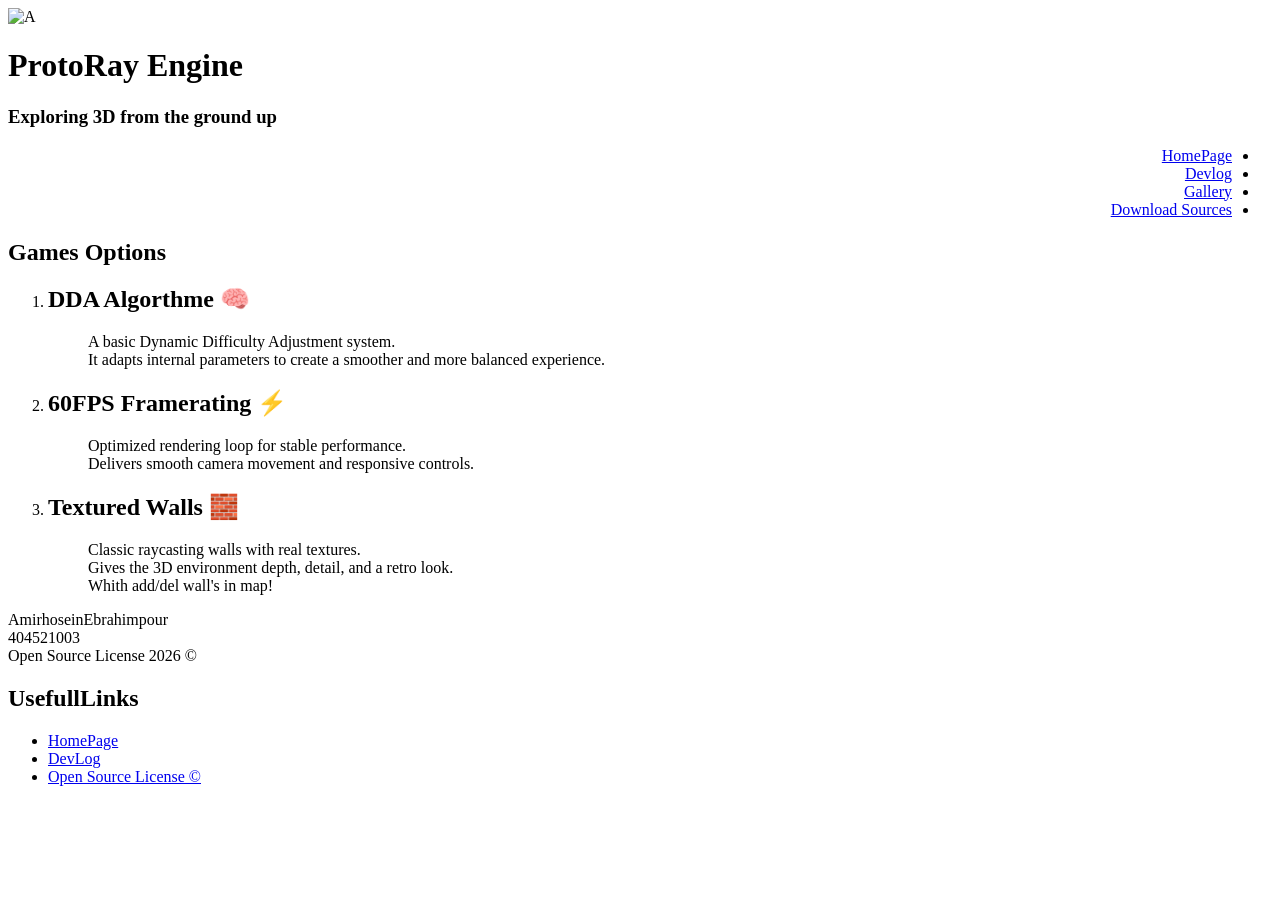
==== docs/index.html @ 1476d4f5 "ADDED index.html file with including codes" ====
<!DOCTYPE html>
<html lang="en">
    <head>
        <meta charset="UTF-8">
        <meta name="viewport" content="width=device-width, initial-scale=1.0">
        <title>raycaster_web_developing</title>
        <link rel="stylesheet" href="./style.css">
        <link rel="icon" type="image/png" href="./lll.png">

    </head>

    <body>
        <header>
            
            <div class="name">
                <div class="header-logo">
                    <img src="./oone.png" alt="A">
                </div>
                <div class="header-text">
                    <h1>ProtoRay Engine</h1>
                    <h3>Exploring 3D from the ground up</h3>
                </div>
            </div>
            <nav dir="rtl">
                <ul >
                    <li><a href="./index.html" target="_blank">HomePage</a></li>
                    <li><a href="./devlog.html" target="_blank">Devlog</a></li>
                    <li><a href="./gallery.html" target="_blank">Gallery</a></li>
                    <li><a href="https://google.com" target="_blank" class="button">Download Sources</a></li>
                </ul>
            </nav>
        </header>

        <main>
            <div>
                <h2>Games Options</h2>
                <ol class ="portfolio-grid">
                    <li>
                        <dl>
                            <h2><dt> DDA Algorthme 🧠</dt></h2>
                            <dd>A basic Dynamic Difficulty Adjustment system.<br>It adapts internal parameters to create a smoother and more balanced experience.</dd>
                        </dl>
                    </li>
                    <li>
                        <dl>
                            <h2><dt>60FPS Framerating ⚡</dt></h2>
                            <dd>Optimized rendering loop for stable performance.<br>Delivers smooth camera movement and responsive controls.</dd>
                        </dl>
                    </li><li>
                        <dl>
                            <h2><dt>Textured Walls 🧱</dt></h2>
                            <dd>Classic raycasting walls with real textures.<br>Gives the 3D environment depth, detail, and a retro look.<br>Whith add/del wall's in map!</dd>
                        </dl>
                    </li>
                </ol>
            </div>
        </main>

        <footer>
            <div class="end">
                <p>
                    AmirhoseinEbrahimpour<br>
                    404521003<br>
                    Open Source License 2026 ©
                </p>                
            </div>
        <nav>
            <div class="footerlinks">
                <h2>UsefullLinks</h3>
                <ul>
                    <li><a href="./index.html" target="_blank">HomePage</a></li>
                    <li><a href="./devlog.html" target="_blank">DevLog</a></li>
                    <li><a href=" https://policies.google.com/?hl=en" target="_blank">Open Source License ©</a></li>
                </ul>

            </div>
        </nav>
            

        </footer>
    </body>

</html>
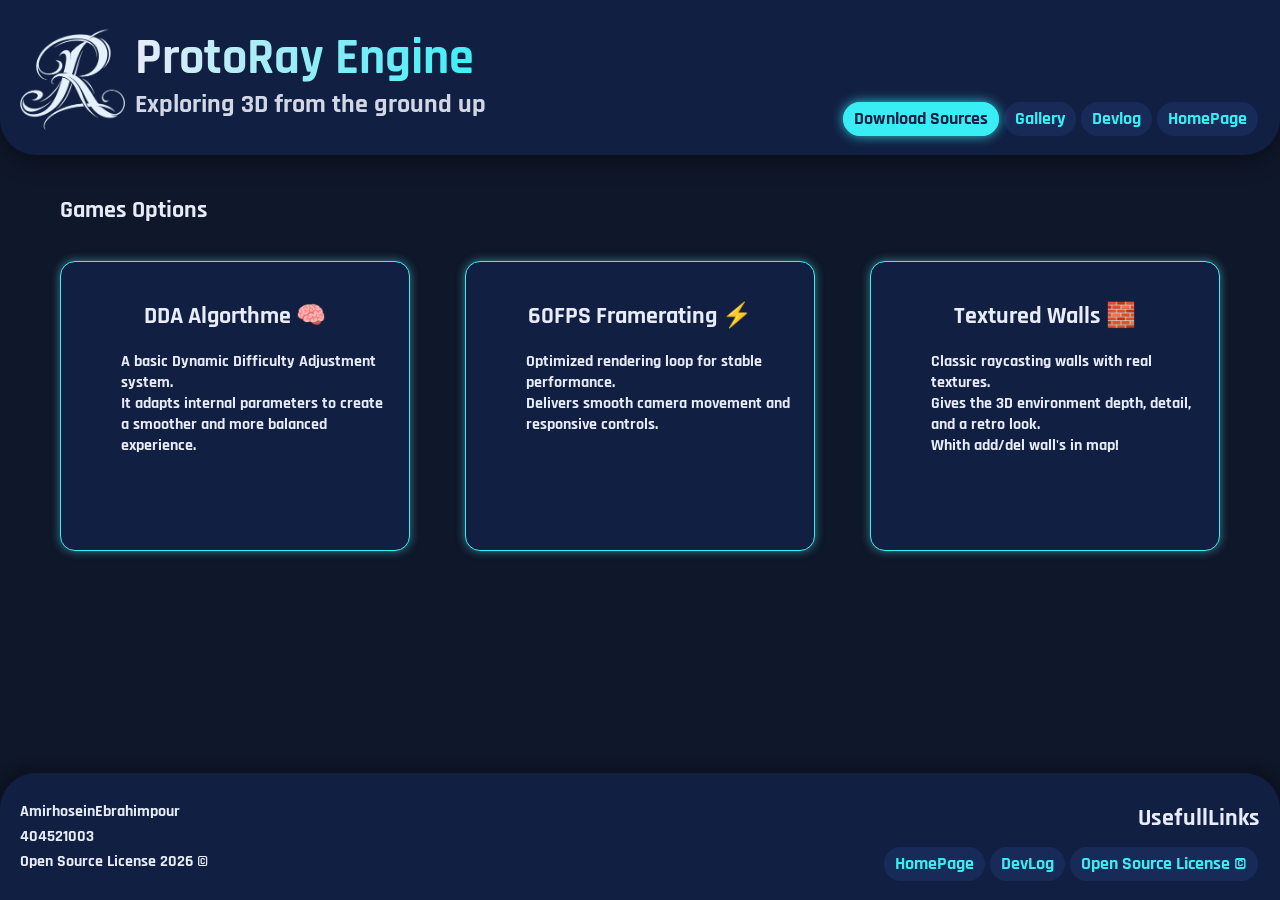
==== commit 214d17e6: "Upgrated fonts & some effects" ====
--- a/docs/index.html
+++ b/docs/index.html
@@ -34,7 +34,7 @@
         <main>
             <div>
                 <h2>Games Options</h2>
-                <ol class ="portfolio-grid">
+                <ol class ="intruduction-grid">
                     <li>
                         <dl>
                             <h2><dt> DDA Algorthme 🧠</dt></h2>
--- a/docs/style.css
+++ b/docs/style.css
@@ -0,0 +1,368 @@
+:root {
+    --bg-color: #0f172a;
+    --primary-color: #111f43;
+    --primary-hf-color: #172a58;
+    --accent-color: #38eef4;
+    --text-color: #e7ecf8;
+    --hover-color: #7df6fa;
+    --shadow-color: rgba(0, 0, 0, 0.5);
+}
+@font-face {
+    font-family: 'MyFont';
+    src: url('fonts/Rajdhani-Bold.ttf') format('truetype');
+    font-weight: normal;
+    font-style: normal;
+}
+body {
+    font-family: 'MyFont', Tahoma, sans-serif;
+
+    background-color: var(--bg-color);
+    color: var(--text-color);
+
+    padding: 0%;
+    margin: 0%;
+    min-height: 100vh;
+
+    display: flex;
+    flex-direction:column;
+}
+header {
+    background-color: var(--primary-color);
+    padding: 25px 20px;
+
+    border-end-start-radius: 36px;
+    border-end-end-radius: 36px;
+    
+    box-shadow: 0 10px 20px rgba(0, 0, 0, 0.3); 
+
+    display: flex;
+    flex-direction: row;
+
+    justify-content: space-between;
+
+    align-items: end;
+
+    flex-wrap:wrap;
+
+    position: relative;
+
+    z-index: 10;
+}
+.name {
+    display: flex;
+    align-items: center;
+    gap: 10px;
+}
+
+
+.header-logo img {
+    width: 105px;
+    height: auto;
+    display: block;
+
+
+}
+.button-prestion img{
+    width: 105px;
+    height: auto;
+    display: block;
+}
+.header-text h1 {
+    background: linear-gradient(90deg, #e7ecf8, #38eef4);
+
+    -webkit-background-clip: text;
+
+    background-clip: text;
+
+    color: transparent;
+
+    font-weight: 800;
+    font-size: 50px;
+
+    margin-bottom: 0;
+    margin-top: 0;
+
+    line-height: 1;
+}
+.header-text h3 {
+    margin-top: 5px;
+    margin-bottom: 0;
+
+    font-size: 26px;
+
+    opacity: 0.9;
+}
+
+a {
+    color: var(--accent-color);
+    text-decoration:none;
+
+    font-weight: bold;
+    font-size: 1.1rem;
+
+    border: 0.5px solid var(--primary-hf-color);
+    border-radius: 34px;
+
+    transition: all 0.3s ease;
+
+    padding: 5px 10px;
+    margin: 2px;
+    background-color: var(--primary-hf-color);
+    /* margin-top: 5px; */
+
+}
+a:hover {
+    color: var(--hover-color);
+    text-decoration: dashed;
+}
+a.button {
+    background-color: var(--accent-color);
+    color: var(--primary-color);
+    border-color: var(--accent-color);
+    box-shadow: 0 0 12px rgba(56, 238, 244, 0.8);
+    transform: scale(1.05);
+}
+
+a.button:hover {
+    background-color: var(--hover-color);
+    color: var(--primary-color);
+    transform: scale(1.8);
+}
+
+
+nav ul {
+    list-style: none;
+
+    margin: 0;
+    padding: 0;
+    
+    display: flex;
+    flex-direction: row;
+
+    align-items: right;
+    flex-wrap: wrap;
+    gap: 1px;
+    
+    justify-content: flex-end;
+}
+
+main {
+    padding: 20px;
+
+    max-width: 1200px;
+    
+    margin: 0 auto; 
+    
+    width: 100%;
+
+    box-sizing: border-box; 
+
+    padding-bottom: 60px;
+
+    /* flex-grow: 1; */
+}
+body {
+    scroll-behavior: smooth;
+}
+
+.intruduction-grid {
+    display: grid;
+
+    grid-template-columns: repeat(auto-fit, minmax(350px, 1fr)); 
+
+    gap: 3.4rem;
+
+    padding: 0px;
+    
+    list-style: none;
+}
+.intruduction-grid li dl {
+    background-color: var(--primary-color);
+    padding: 20px;
+    border-radius: 15px;
+    border: 1.5px solid var(--accent-color);
+    box-shadow: 0 4px 8px var(--shadow-color); 
+    transition: transform 0.3s ease;
+    height: 100%;
+    box-shadow: 0 0 10px rgba(79, 205, 209, 0.6);
+    display: flex;
+    flex-direction: column;
+    align-items: center;
+}
+
+.intruduction-grid li dl:hover {
+    transform: translateY(-5px);
+    box-shadow: 0 8px 16px rgba(0, 0, 0, 0.7);
+    
+}
+
+
+.bio-text {
+    background-color: var(--primary-color);
+    border-radius: 20px;
+    border: 1px solid var(--accent-color);
+
+    max-width: 1000px;
+    max-height: 150px;
+    width: 100%;
+
+    padding: 20px;
+    margin-bottom: 40px;
+
+    overflow-y: auto;
+
+    box-shadow: 0 0 10px rgba(79, 205, 209, 0.6);
+
+    line-height: 25px;
+}
+
+.Screenshot {
+    width: 100%;
+    height: 250px;
+    object-fit: cover;
+
+    display: block;
+    padding: 4px;
+
+    border-radius: 15px;
+    border: 1.5px solid var(--accent-color);
+    box-shadow: 0 4px 8px var(--shadow-color); 
+    
+    transition: transform 0.3s ease;
+
+
+    box-shadow: 0 0 10px rgba(79, 205, 209, 0.6);
+
+}
+.Screenshot:hover{
+    transform: scale(1.05);
+    box-shadow: 0 8px 16px rgba(0, 0, 0, 0.7);
+}
+
+footer {
+    
+    border-top-left-radius: 36px;
+    border-top-right-radius: 36px;
+
+    background-color: var(--primary-color);
+
+    padding: 10px 20px 10px 20px;
+
+    margin-top: auto; 
+    
+    display: flex;
+
+    flex-direction: row;
+
+    justify-content: space-between;
+
+    flex-wrap: wrap-reverse;
+
+    box-shadow: 0px 0px 10px 10px rgba(0, 0, 0, 0.2); 
+}
+footer ul{
+    list-style: none;
+}
+ .footerlinks{
+    text-align: right;
+    display: flex;
+    flex-direction: column;
+}
+.end {
+    line-height: 25px;
+}
+figure {
+    border: 1px solid #14314e;
+    padding: 6px 11px;
+    margin: 14px 0px;
+    width: 360px;
+    color: #4fcdd1;
+    background-color: #14314e;
+    border-radius: 34px;
+}
+::selection {
+    background-color: var(--accent-color);
+    color: var(--primary-color);
+}
+
+
+
+@media (max-width: 768px) {
+    header {
+        flex-direction: column;
+        text-align: center;
+        gap: 15px;
+    }
+
+    nav ul {
+        flex-direction: column;
+        align-items: center;
+        gap: 15px;
+    }
+
+    .intruduction-grid {
+        grid-template-columns: 1fr;
+    }
+    
+    footer {
+        flex-direction: column;
+        gap: 20px;
+    }
+}
+
+
+
+.neon {
+    color: var(--accent-color);
+    text-shadow:
+        0 0 5px var(--accent-color),
+        0 0 10px var(--accent-color),
+        0 0 20px var(--hover-color),
+        0 0 40px rgba(56,238,244,0.8);
+}
+
+.neon-box {
+    border: 1px solid var(--accent-color);
+    box-shadow:
+        0 0 6px rgba(56,238,244,0.6),
+        0 0 12px rgba(56,238,244,0.5),
+        0 0 24px rgba(56,238,244,0.4);
+}
+
+
+.neon-pulse {
+    background: none;
+    animation: glow 1s ease-in-out infinite alternate;
+}
+
+@keyframes glow {
+    from {
+        box-shadow: 0 0 8px rgba(56,238,244,0.4);
+    }
+    to {
+        box-shadow: 0 0 20px rgba(56,238,244,0.9);
+    }
+}
+::-webkit-scrollbar {
+    width: 10px;
+}
+
+::-webkit-scrollbar-track {
+    background: var(--primary-color);
+    border-radius: 10px;
+}
+
+::-webkit-scrollbar-thumb {
+    background: var(--accent-color);
+    border-radius: 10px;
+}
+
+::-webkit-scrollbar-thumb:hover {
+    background: var(--hover-color);
+}
+
+
+* {
+    scrollbar-width: 8px;
+    scrollbar-color: var(--accent-color) var(--primary-color);
+}
